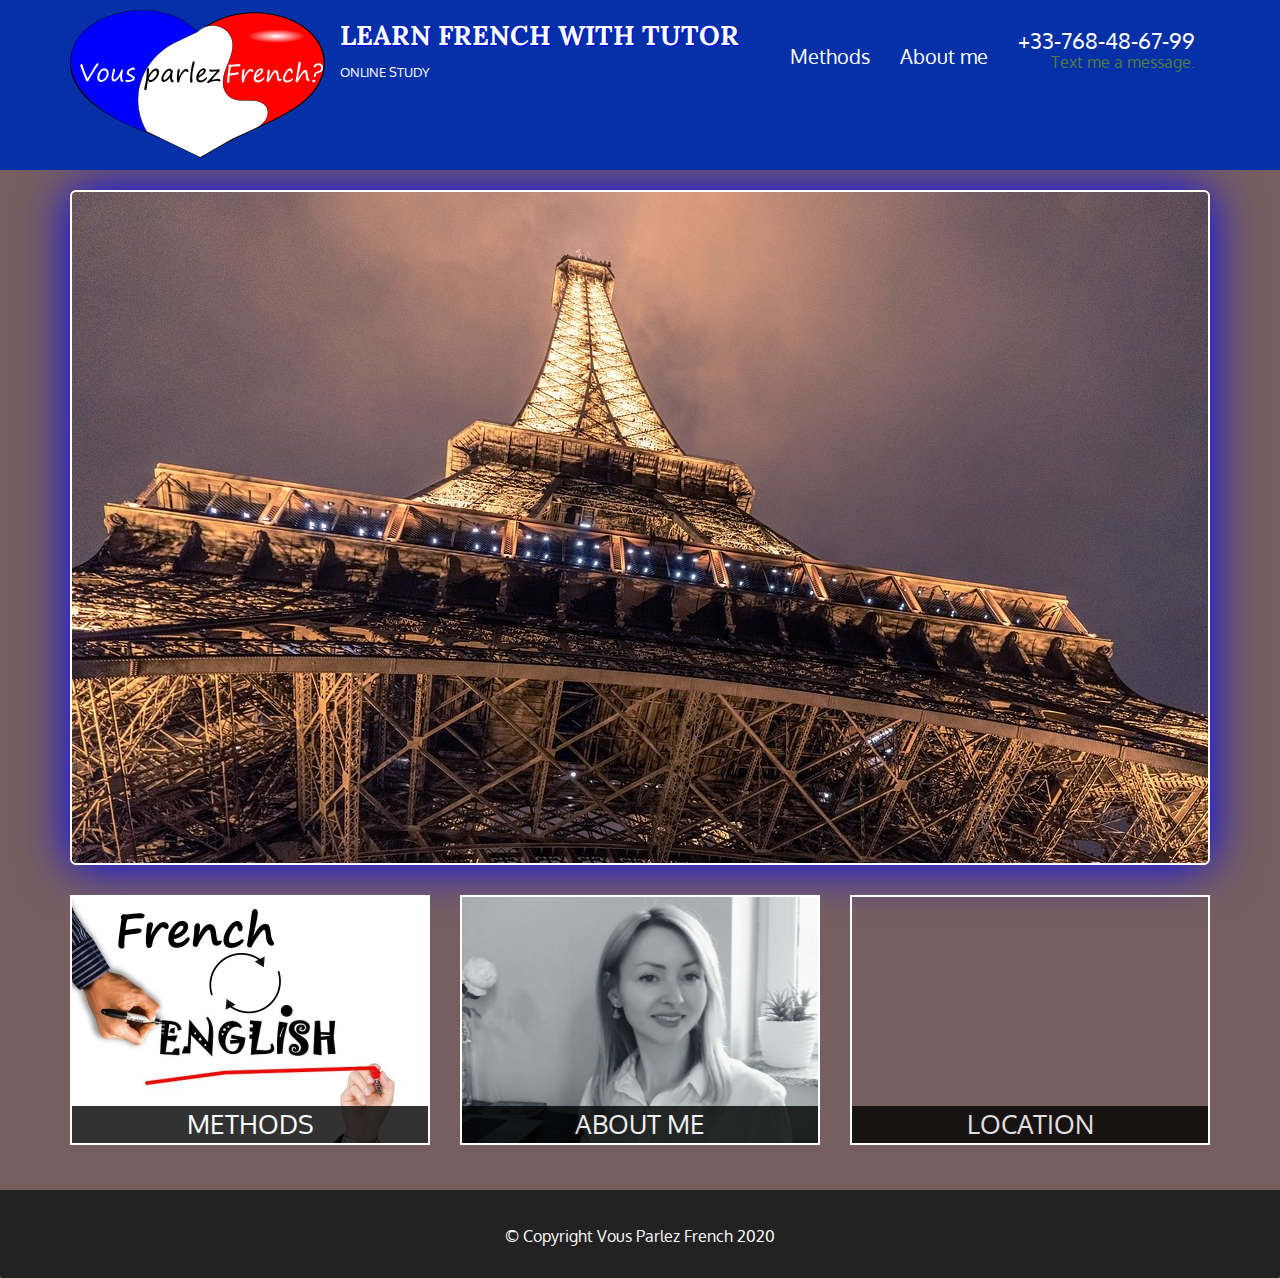
==== index.html @ e1f5b95b "Add files via upload" ====
<!doctype html>
<html lang="en">
  <head>
    <meta charset="utf-8">
    <meta http-equiv="X-UA-Compatible" content="IE=edge">
    <meta name="viewport" content="width=device-width, initial-scale=1">
    <title>Vous Parlez French</title>
    <link rel="stylesheet" href="css/bootstrap.min.css">
    <link rel="stylesheet" href="css/styles.css">
    <link href='https://fonts.googleapis.com/css?family=Oxygen:400,300,700' rel='stylesheet' type='text/css'>
    <link href='https://fonts.googleapis.com/css?family=Lora' rel='stylesheet' type='text/css'>
  </head>
<body>
  <header>
    <nav id="header-nav" class="navbar navbar-default">
      <div class="container">
        <div class="navbar-header">
          <a href="index.html" class="pull-left visible-md visible-lg">
            <div id="logo-img"></div>
          </a>

          <div class="navbar-brand">
            <a href="index.html"><h1>Learn French with Tutor</h1></a>
            <p>
              <span>Online Study</span>
            </p>
          </div>

          <button type="button" class="navbar-toggle collapsed" data-toggle="collapse" data-target="#collapsable-nav" aria-expanded="false">
            <span class="sr-only">Toggle navigation</span>
            <span class="icon-bar"></span>
            <span class="icon-bar"></span>
            <span class="icon-bar"></span>
          </button>
        </div>
        
        <div id="collapsable-nav" class="collapse navbar-collapse">
           <ul id="nav-list" class="nav navbar-nav navbar-right">
            <li>
              <a href="methods.html">
                <span class=""></span><br class="hidden-xs"> Methods</a>
            </li>
            <li>
              <a href="about-me.html">
                <span class=""></span><br class="hidden-xs"> About me</a>
            </li>
            <li id="phone" class="hidden-xs">
              <a href="tel:+33-768-48-67-99">
                <span>+33-768-48-67-99</span></a><div>Text me a message.</div>
              </li>
          </ul><!-- #nav-list -->
        </div><!-- .collapse .navbar-collapse -->
      </div><!-- .container -->
    </nav><!-- #header-nav -->
  </header>

  <div id="call-btn" class="visible-xs">
    <a class="btn" href="tel:+33-768-48-67-99">
    <span class=""></span>
    +33-768-48-67-99
    </a>
  </div>
  <div id="xs-deliver" class="text-center visible-xs">Text me a message. First lesson is free!</div>

  <div id="main-content" class="container">
    <div class="jumbotron">
      <img src="images/paris_640.jpg" alt="Picture of Tower" class="img-responsive visible-xs">
    </div>

    <div id="home-tiles" class="row">
      <div class="col-md-4 col-sm-6 col-xs-12">
        <a href="menu-categories.html"><div id="methods"><span>methods</span></div></a>
      </div>
      <div class="col-md-4 col-sm-6 col-xs-12">
        <a href="about-me.html"><div id="about-me"><span>about me</span></div></a>
      </div>
      <div class="col-md-4 col-sm-12 col-xs-12">
        <a href="https://goo.gl/maps/VzgWpVFfBMoqtFqPA" target="_blank">
          <div id="map-tile">
            <iframe src="https://www.google.com/maps/embed?pb=!1m18!1m12!1m3!1d82352.67101468731!2d23.942196023738916!3d49.832667949391826!2m3!1f0!2f0!3f0!3m2!1i1024!2i768!4f13.1!3m3!1m2!1s0x473add7c09109a57%3A0x4223c517012378e2!2sLviv%2C%20Lviv%20Oblast%2C%20Ukraine%2C%2079000!5e0!3m2!1sen!2sfr!4v1590173221877!5m2!1sen!2sfr" width="100%" height="250" frameborder="0" style="border:0;" allowfullscreen="" aria-hidden="false" tabindex="0"></iframe>
            <span>Location</span>
          </div>
        </a>
      </div>
    </div><!-- End of #home-tiles -->
  </div><!-- End of #main-content -->

  <footer class="panel-footer">
    <div class="container">
      <div class="text-center">&copy; Copyright Vous Parlez French 2020</div>
    </div>
  </footer>

  <!-- jQuery (Bootstrap JS plugins depend on it) -->
  <script src="js/jquery-2.1.4.min.js"></script>
  <script src="js/bootstrap.min.js"></script>
  <script src="js/script.js"></script>
</body>
</html>
---- css/styles.css ----
body {
  font-size: 16px;
  color: #fff;
  background-color: #775f60;
  font-family: 'Oxygen', sans-serif;
}

/** HEADER **/
#header-nav {
  background-color: rgb(5, 48, 167);
  border-radius: 0;
  border: 0;
}

#logo-img {
  background: url('../images/logo_vousparlez.png') no-repeat;
  width:255px;
  height:150px;
  margin: 10px 15px 10px 0;
}

.navbar-brand {
  padding-top: 25px;
}
.navbar-brand h1 { 
  font-family: 'Lora', serif;
  color: #ffffff;
  font-size: 1.5em;
  text-transform: uppercase;
  font-weight: bold;
  text-shadow: 1px 1px 1px rgb(1, 5, 243);
  margin-top: 0;
  margin-bottom: 0;
  line-height: .75;
}
.navbar-brand a:hover, .navbar-brand a:focus {
  text-decoration: none;
}
.navbar-brand p { 
  color: #ffffff;
  text-transform: uppercase;
  font-size: .7em;
  margin-top: 15px;
}
.navbar-brand p span { 
  vertical-align: middle;
}

#nav-list {
  margin-top: 10px;
}
#nav-list a {
  color: #ffffff;
  text-align: center;
  font-size: 20px;
}
#nav-list a:hover {
  background: #E7E7E7;
}
#nav-list a span {
  font-size: 1.1em;
}

#phone {
  margin-top: 5px;
}
#phone a {
  text-align: right;
  padding-bottom: 0;
}
#phone div { 
  color: #557c3e;
  text-align: right;
  padding-right: 15px;
}

.navbar-header button.navbar-toggle, .navbar-header .icon-bar {
  border: 1px solid white;
}
.navbar-header button.navbar-toggle {
  clear: both;
  margin-top: -30px;
}
/* END HEADER */

/* FOOTER */
.panel-footer {
  margin-top: 30px;
  padding-top: 35px;
  padding-bottom: 30px;
  background-color: #222;
  border-top: 0;
}
.panel-footer div.row {
  margin-bottom: 35px;
}
#hours, #address {
  line-height: 2;
}
#hours > span, #address > span {
  font-size: 1.3em;
}
#address p {
  color: #557c3e;
  font-size: .8em;
  line-height: 1.8;
}
#testimonials {
  font-style: italic;
}
#testimonials p:nth-child(2) {
  margin-top: 25px;
}
/* END FOOTER */



/* HOME PAGE */
.container .jumbotron {
  box-shadow: 0 0 50px blue;
  border: 2px solid white;
}

#methods, #about-me, #map-tile {
  height: 250px;
  width: 100%;
  margin-bottom: 15px;
  position: relative;
  border: 2px solid white;
  overflow: hidden;
}
#methods:hover, #about-me:hover, #map-tile:hover {
  box-shadow: 0 1px 5px 1px #0816ce;
}
#methods {
  background: url('../images/methods.png') no-repeat;
  background-position: center;
}
#about-me {
  background: url('../images/about-me.png') no-repeat;
  background-position: center;
}
#methods span, #about-me span, #map-tile span {
  position: absolute;
  bottom: 0;
  right: 0;
  width: 100%;
  text-align: center;
  font-size: 1.6em;
  text-transform: uppercase;
  background-color: #000;
  color: #fff;
  opacity: .8;
}
/* END HOME PAGE */

/* MENU CATEGORIES PAGE */
.category-tile { 
  position: relative;
  border: 2px solid #3F0C1F;
  overflow: hidden;
  width: 200px;
  height: 200px;
  margin: 0 auto 15px;
}
.category-tile span {
  position: absolute;
  bottom: 0;
  right: 0;
  width: 100%;
  text-align: center;
  font-size: 1.2em;
  text-transform: uppercase;
  background-color: #000;
  color: #fff;
  opacity: .8;
}
.category-tile:hover {
  box-shadow: 0 1px 5px 1px #cccccc;
}

#menu-categories-title + div {
  margin-bottom: 50px;
}
/* END MENU CATEGORIES PAGE */

/* SINGLE CATEGORY PAGE */
.menu-item-tile {
  margin-bottom: 25px;
}
.menu-item-tile hr {
  width: 100%;
}
.menu-item-tile .menu-item-price {
  font-size: 1.1em;
  text-align: right;
  margin-top: -15px;
  margin-right: -15px;
}
.menu-item-tile .menu-item-price span {
  font-size: .6em;
}
.menu-item-photo {
  position: relative;
  border: 2px solid #3F0C1F; 
  overflow: hidden;
  padding: 0;
  margin-right: -15px;
  margin-left: auto;
  margin-bottom: 20px;
  max-width: 1250px;
}
.menu-item-photo div {
  position: absolute;
  bottom: 0;
  right: 0;
  width: 50%;
  background-color: #557c3e;
  text-align: center;
}
.menu-item-description {
  padding-right: 30px;
}
h3.menu-item-title {
  margin: 0 0 10px;
}
.menu-item-details {
  font-size: .9em;
  font-style: italic;
}
/* END SINGLE CATEGORY PAGE */


/********** Large devices only **********/
@media (min-width: 1200px) {
  .container .jumbotron {
    background: url('../images/paris_1280.jpg') no-repeat;
    height: 675px;
  }
}

/********** Medium devices only **********/
@media (min-width: 992px) and (max-width: 1199px) {
  /* Header */
  #logo-img {
    background: url('../images/logo_vousparlez_200px.png') no-repeat;
    width: 200px;
    height: 116px;
    margin: 5px 5px 5px 0;
  }

  #nav-list a{
    font-size: 14px;
  }

  .navbar-brand h1{
    font-size: 24px;
  }
  /* End Header */

  /* Home Page */
  .container .jumbotron {
    background: url('../images/paris_1280.jpg') no-repeat;
    height: 558px;
  }
  /* End Home Page */
}

/********** Small devices only **********/
@media (min-width: 768px) and (max-width: 991px) {
  /* Home Page */
  .container .jumbotron {
    background: url('../images/paris_1280.jpg') no-repeat;
    height: 432px;
  }

  #nav-list a{
    font-size: 14px;
  }

  .navbar-brand h1{
    font-size: 24px;
  }
  /* End Home Page */
}

/********** Extra small devices only **********/
@media (max-width: 767px) {
  /* Header */
  .navbar-brand {
    padding-top: 10px;
    height: 80px;
  }
  .navbar-brand h1 { /* Restaurant name */
    padding-top: 10px;
    font-size: 5vw; /* 1vw = 1% of viewport width */
  }
  .navbar-brand p { /* Kosher cert */
    font-size: .6em;
    margin-top: 12px;
  }
  .navbar-brand p img { /* Star-K */
    height: 20px;
  }

  #collapsable-nav a { /* Collapsed nav menu text */
    font-size: 1.2em;
  }
  #collapsable-nav a span { /* Collapsed nav menu glyph */
    font-size: 1em;
    margin-right: 5px;
  }

  #call-btn > a {
    font-size: 1.5em;
    display: block;
    margin: 0 20px;
    padding: 10px;
    border: 2px solid #fff;
    background-color: #f6b319;
    color: #951c49;
  }
  #xs-deliver {
    margin-top: 5px;
    font-size: .7em;
    letter-spacing: .1em;
    text-transform: uppercase;
  }
  /* End Header */

  /* Footer */
  .panel-footer section {
    margin-bottom: 30px;
    text-align: center;
  }
  .panel-footer section:nth-child(3) {
    margin-bottom: 0; /* margin already exists on the whole row */
  }
  .panel-footer section hr {
    width: 50%;
  }
  /* End Footer */

  /* Home Page */
  .container .jumbotron {
    margin-top: 30px;
    padding: 0;
  }
  #methods, #about-me {
    width: 360px;
    margin: 0 auto 15px;
  }

  .menu-item-photo {
    margin-right: auto;
  }
  .menu-item-tile .menu-item-price {
    text-align: center;
  }
  .menu-item-description {
    text-align: center;;
  }
}


/********** Super extra small devices Only :-) (e.g., iPhone 4) **********/
@media (max-width: 479px) {
  /* Header */
  .navbar-brand h1 { 
    padding-top: 5px;
    font-size: 6vw;
  }
  /* End Header */
  
  /* Home page */
  #methods, #about-me {
    width: 280px;
    margin: 0 auto 15px;
  }

  .col-xxs-12 {
    position: relative;
    min-height: 1px;
    padding-right: 15px;
    padding-left: 15px;
    float: left;
    width: 100%;
  }
}
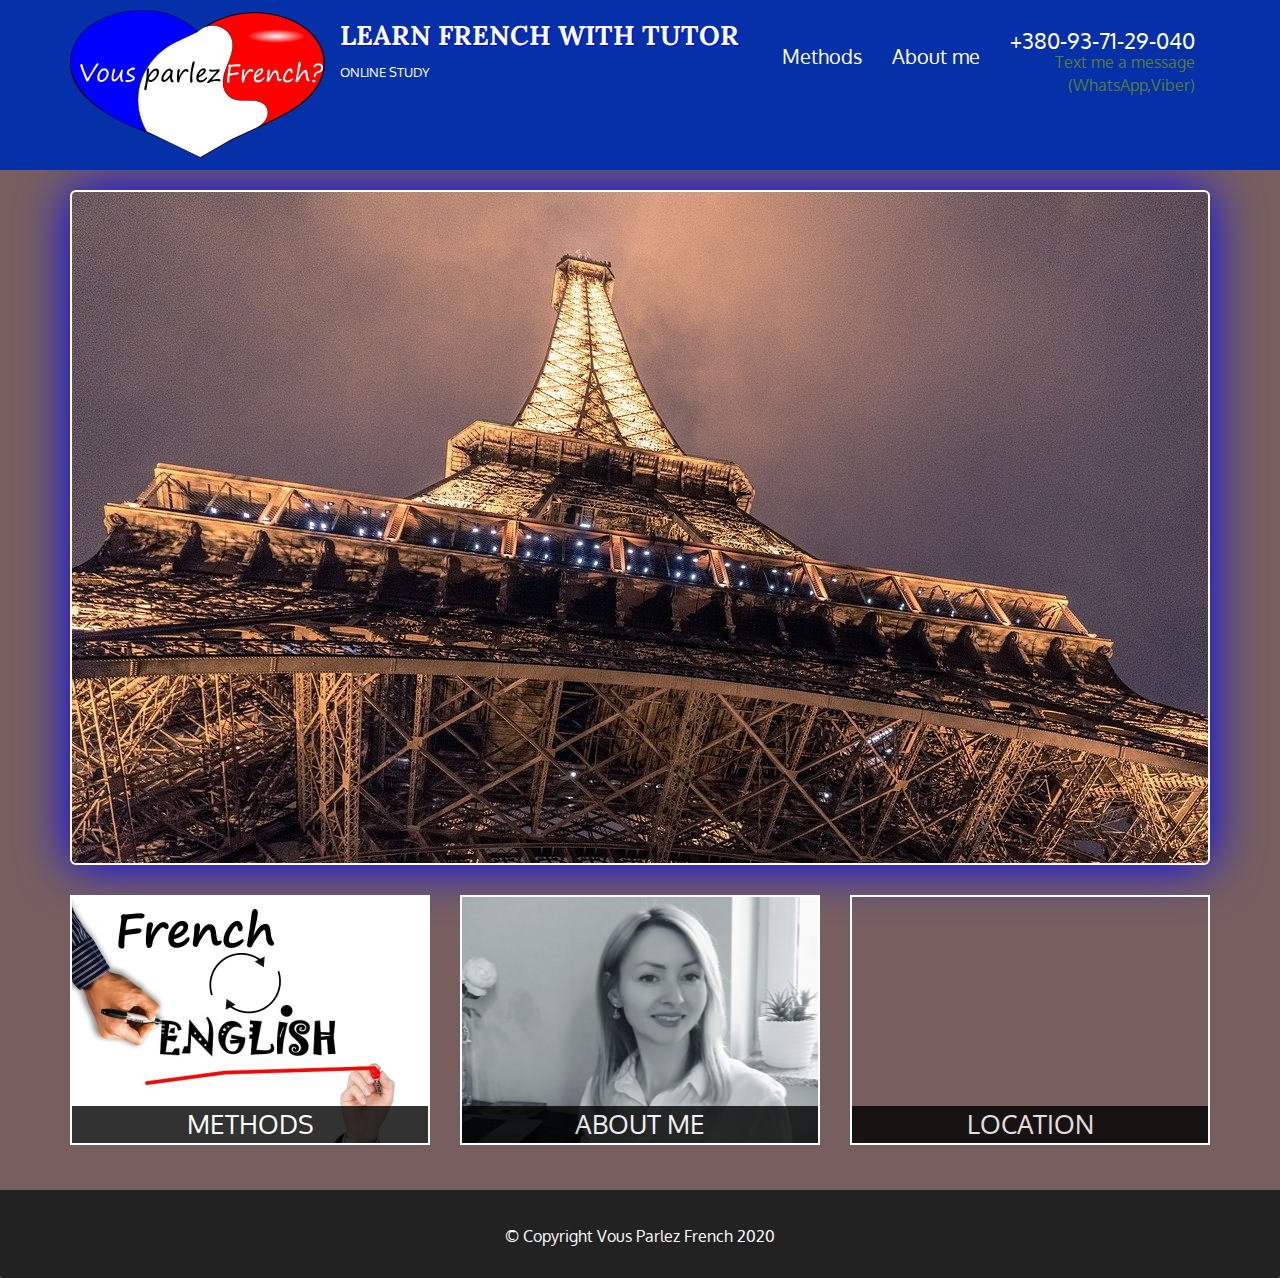
==== commit 4d230a01: "Update index.html" ====
--- a/index.html
+++ b/index.html
@@ -4,7 +4,7 @@
     <meta charset="utf-8">
     <meta http-equiv="X-UA-Compatible" content="IE=edge">
     <meta name="viewport" content="width=device-width, initial-scale=1">
-    <title>Vous Parlez French</title>
+    <title>Are you interested in learning French? Everyone is welcome: beginners, intermediate level, upper intermediate level or advanced in French.</title>
     <link rel="stylesheet" href="css/bootstrap.min.css">
     <link rel="stylesheet" href="css/styles.css">
     <link href='https://fonts.googleapis.com/css?family=Oxygen:400,300,700' rel='stylesheet' type='text/css'>
@@ -45,8 +45,8 @@
                 <span class=""></span><br class="hidden-xs"> About me</a>
             </li>
             <li id="phone" class="hidden-xs">
-              <a href="tel:+33-768-48-67-99">
-                <span>+33-768-48-67-99</span></a><div>Text me a message.</div>
+              <a href="tel:+380-93-71-29-040">
+                <span>+380-93-71-29-040</span></a><div>Text me a message <br> (WhatsApp,Viber)</div>
               </li>
           </ul><!-- #nav-list -->
         </div><!-- .collapse .navbar-collapse -->
@@ -55,21 +55,22 @@
   </header>
 
   <div id="call-btn" class="visible-xs">
-    <a class="btn" href="tel:+33-768-48-67-99">
+    <a class="btn" href="tel:+380-93-71-29-040">
     <span class=""></span>
-    +33-768-48-67-99
+    +380-93-71-29-040
     </a>
   </div>
-  <div id="xs-deliver" class="text-center visible-xs">Text me a message. First lesson is free!</div>
+  <div id="xs-deliver" class="text-center visible-xs">Text me a message (WhatsApp,Viber). First lesson is free!</div>
 
   <div id="main-content" class="container">
     <div class="jumbotron">
       <img src="images/paris_640.jpg" alt="Picture of Tower" class="img-responsive visible-xs">
     </div>
 
+
     <div id="home-tiles" class="row">
       <div class="col-md-4 col-sm-6 col-xs-12">
-        <a href="menu-categories.html"><div id="methods"><span>methods</span></div></a>
+        <a href="methods.html"><div id="methods"><span>methods</span></div></a>
       </div>
       <div class="col-md-4 col-sm-6 col-xs-12">
         <a href="about-me.html"><div id="about-me"><span>about me</span></div></a>
@@ -85,6 +86,8 @@
     </div><!-- End of #home-tiles -->
   </div><!-- End of #main-content -->
 
+
+
   <footer class="panel-footer">
     <div class="container">
       <div class="text-center">&copy; Copyright Vous Parlez French 2020</div>
--- a/css/styles.css
+++ b/css/styles.css
@@ -231,6 +231,8 @@
 /* END SINGLE CATEGORY PAGE */
 
 
+
+
 /********** Large devices only **********/
 @media (min-width: 1200px) {
   .container .jumbotron {
@@ -295,18 +297,18 @@
     padding-top: 10px;
     font-size: 5vw; /* 1vw = 1% of viewport width */
   }
-  .navbar-brand p { /* Kosher cert */
+  .navbar-brand p {
     font-size: .6em;
     margin-top: 12px;
   }
-  .navbar-brand p img { /* Star-K */
+  .navbar-brand p img { 
     height: 20px;
   }
 
-  #collapsable-nav a { /* Collapsed nav menu text */
+  #collapsable-nav a { 
     font-size: 1.2em;
   }
-  #collapsable-nav a span { /* Collapsed nav menu glyph */
+  #collapsable-nav a span { 
     font-size: 1em;
     margin-right: 5px;
   }
@@ -362,6 +364,16 @@
   }
 }
 
+#menu-categories-title > br{
+  margin-bottom: 15px;
+}
+
+#menu-categories-title span{
+
+}
+
+
+
 
 /********** Super extra small devices Only :-) (e.g., iPhone 4) **********/
 @media (max-width: 479px) {
@@ -388,5 +400,54 @@
   }
 }
 
-
-
+  /* End Home page */
+
+  /* about-me page */
+#oksana_story{
+line-height: 32px;   /* within paragraph */
+margin-bottom: 30px; /* between paragraphs */
+}
+
+  /* end about-me page */
+
+
+  /* methods page */
+
+  .methods-table{
+    display: flex;
+    flex-wrap:wrap;
+    justify-content: space-around;
+    width: min(1600px, 100%);
+
+  }
+
+  .card{
+    max-width: 360px;
+    background-color: rgb(45, 45, 226);
+    margin: 10px 10px;
+    overflow: hidden;
+    color: white;
+   font-weight: 600;
+   text-align: center;
+   border-radius:  5px 5px;
+
+  }
+
+  .card-header{
+    background-color:rgb(153, 43, 43);
+    display: inline-block;
+    color: #E7E7E7;
+    padding: 10px 10px;
+    border-radius:  10px 10px;
+  }
+
+
+  .card:hover{
+    background-color: tomato;
+    border: solid 1px;
+    border-color: white;
+  }
+
+
+
+
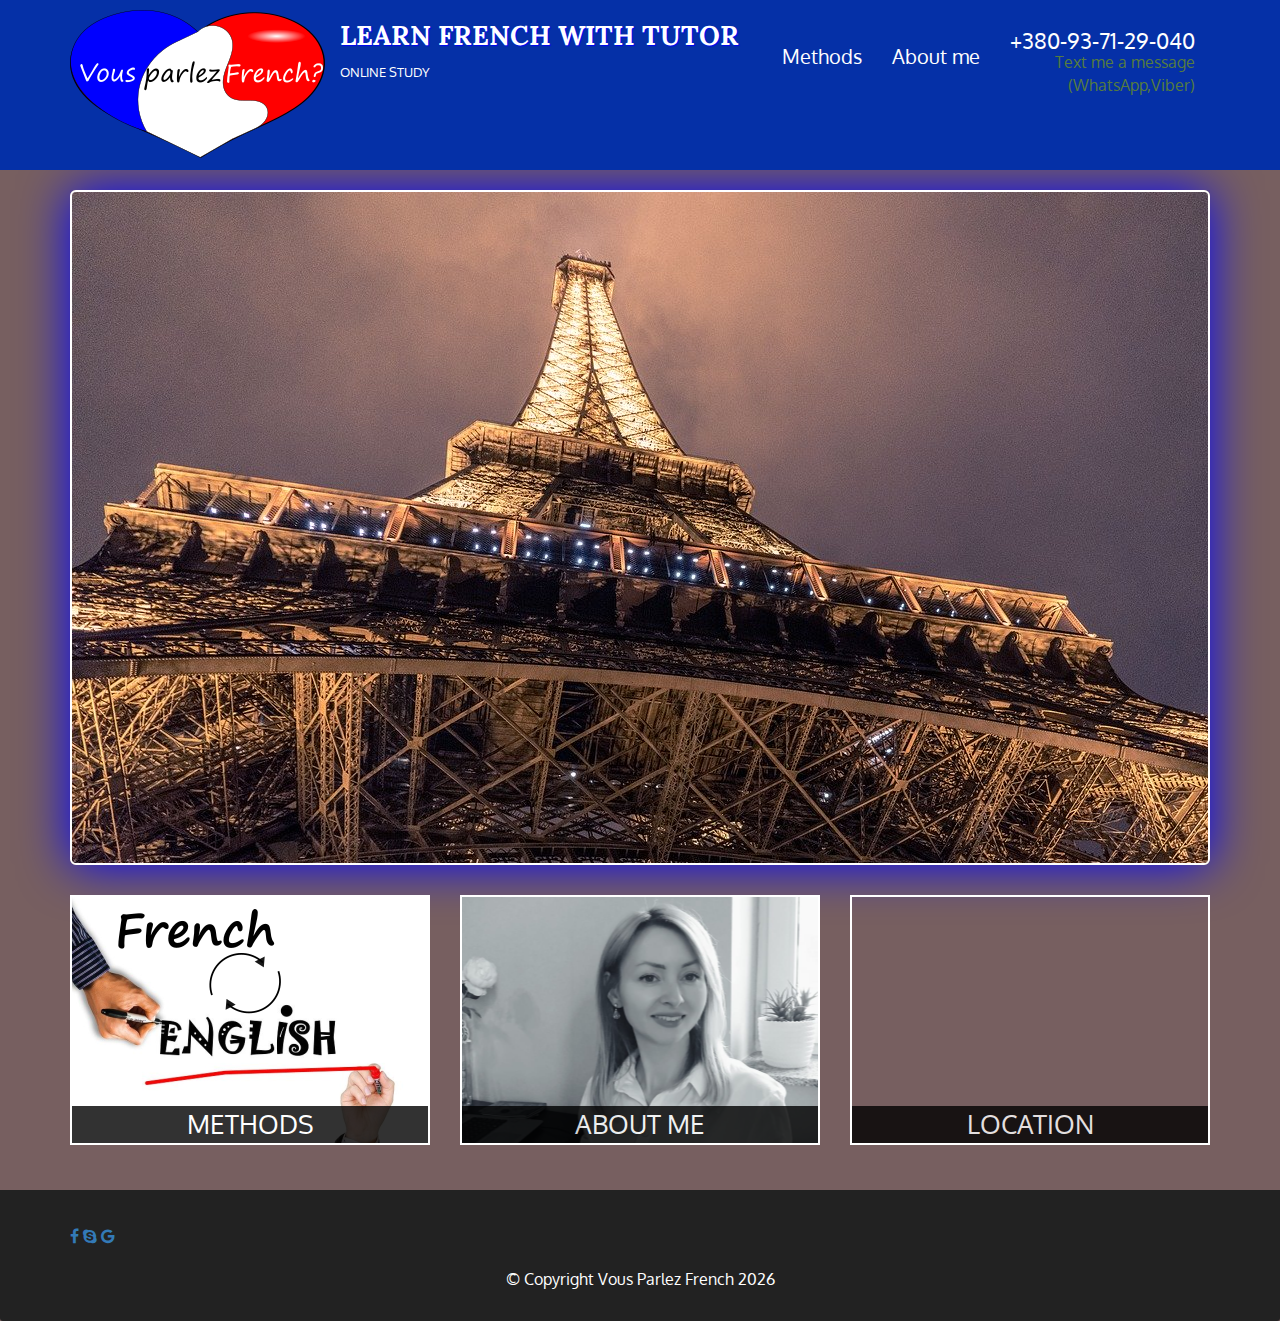
==== commit 1aa86977: "Add files via upload" ====
--- a/index.html
+++ b/index.html
@@ -4,11 +4,12 @@
     <meta charset="utf-8">
     <meta http-equiv="X-UA-Compatible" content="IE=edge">
     <meta name="viewport" content="width=device-width, initial-scale=1">
-    <title>Are you interested in learning French? Everyone is welcome: beginners, intermediate level, upper intermediate level or advanced in French.</title>
+    <title>Vous parlez French?</title>
     <link rel="stylesheet" href="css/bootstrap.min.css">
     <link rel="stylesheet" href="css/styles.css">
     <link href='https://fonts.googleapis.com/css?family=Oxygen:400,300,700' rel='stylesheet' type='text/css'>
     <link href='https://fonts.googleapis.com/css?family=Lora' rel='stylesheet' type='text/css'>
+    <link rel="stylesheet" href="https://cdnjs.cloudflare.com/ajax/libs/font-awesome/4.7.0/css/font-awesome.min.css">
   </head>
 <body>
   <header>
@@ -86,11 +87,17 @@
     </div><!-- End of #home-tiles -->
   </div><!-- End of #main-content -->
 
-
-
   <footer class="panel-footer">
     <div class="container">
-      <div class="text-center">&copy; Copyright Vous Parlez French 2020</div>
+      <div class="icons">
+        <address>
+      <a href="https://www.facebook.com/profile.php?id=100004658418499"  target="_blank" class="fa fa-facebook"></a>
+      <a href="skype:oksana.monana"  target="_blank" class="fa fa-skype"></a>
+      <a href="mailto:mmademoisselle@gmail.com"  target="_blank" class="fa fa-google"></a>
+    </div>
+    </address>
+      <div class="text-center"><!-- Add font awesome icons -->
+&copy; Copyright Vous Parlez French <script>document.write(new Date().getFullYear())</script></div>
     </div>
   </footer>
 
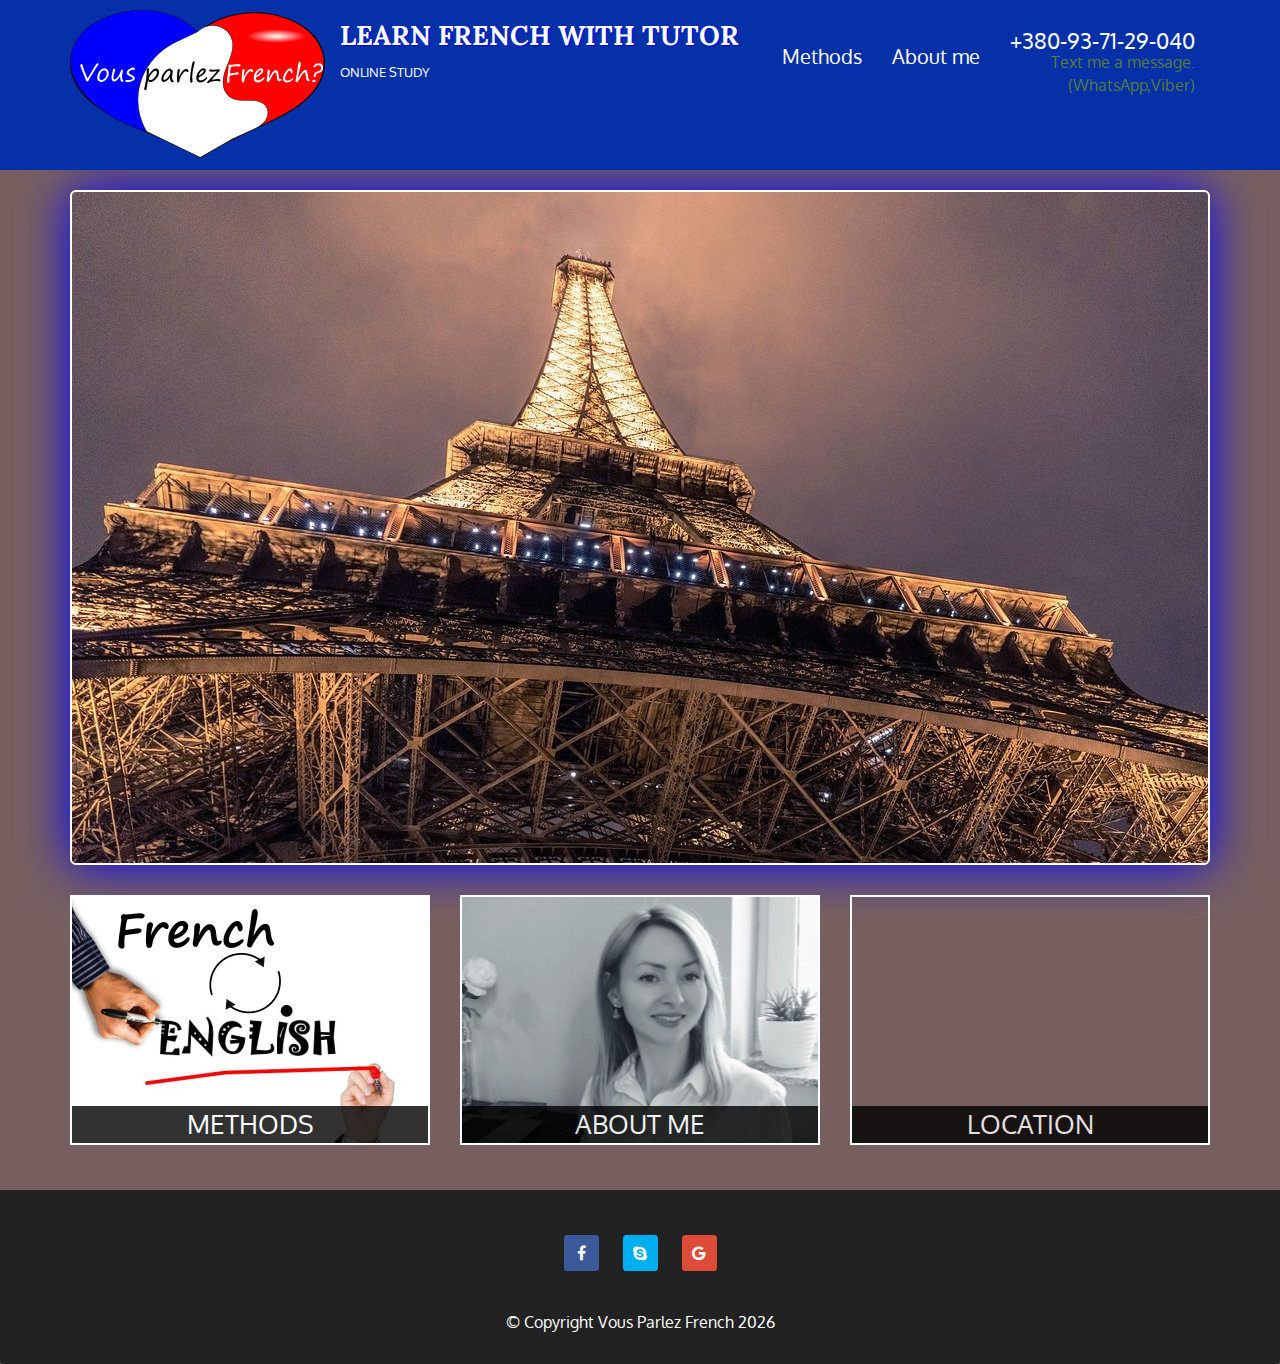
==== commit 22e9bbd4: "Add files via upload" ====
--- a/index.html
+++ b/index.html
@@ -4,7 +4,7 @@
     <meta charset="utf-8">
     <meta http-equiv="X-UA-Compatible" content="IE=edge">
     <meta name="viewport" content="width=device-width, initial-scale=1">
-    <title>Vous parlez French?</title>
+    <title>Vous parlez French? Learn French with tutor.</title>
     <link rel="stylesheet" href="css/bootstrap.min.css">
     <link rel="stylesheet" href="css/styles.css">
     <link href='https://fonts.googleapis.com/css?family=Oxygen:400,300,700' rel='stylesheet' type='text/css'>
@@ -47,7 +47,7 @@
             </li>
             <li id="phone" class="hidden-xs">
               <a href="tel:+380-93-71-29-040">
-                <span>+380-93-71-29-040</span></a><div>Text me a message <br> (WhatsApp,Viber)</div>
+                <span>+380-93-71-29-040</span></a><div>Text me a message. <br> (WhatsApp,Viber)</div>
               </li>
           </ul><!-- #nav-list -->
         </div><!-- .collapse .navbar-collapse -->
@@ -61,7 +61,7 @@
     +380-93-71-29-040
     </a>
   </div>
-  <div id="xs-deliver" class="text-center visible-xs">Text me a message (WhatsApp,Viber). First lesson is free!</div>
+  <div id="xs-deliver" class="text-center visible-xs">Text me a message. First lesson is free!</div>
 
   <div id="main-content" class="container">
     <div class="jumbotron">
--- a/css/styles.css
+++ b/css/styles.css
@@ -416,8 +416,9 @@
   .methods-table{
     display: flex;
     flex-wrap:wrap;
-    justify-content: space-around;
+    justify-content: center;
     width: min(1600px, 100%);
+    justify-content: space-evenly;
 
   }
 
@@ -430,6 +431,8 @@
    font-weight: 600;
    text-align: center;
    border-radius:  5px 5px;
+   padding: 0;
+
 
   }
 
@@ -441,6 +444,57 @@
     border-radius:  10px 10px;
   }
 
+  .card .card-header p{
+    padding: 20px;
+    margin: 50px;
+  }
+
+  .panel-footer .container .icons {
+    margin-bottom: 10px;
+    display: flex;
+    justify-content: center;
+    align-self: center;
+    flex-wrap:wrap;
+  }
+
+
+  .fa{
+    margin: 10px;
+    padding: 10px;
+    font-size: 30px;
+    width: 35px;
+    text-align: center;
+    text-decoration: none;
+    border-radius: 10%;
+    justify-content: center;
+  }
+  
+  /* Add a hover effect if you want */
+  .fa:hover {
+    background: white;
+    color: #3B5998;
+  }
+  
+  /* Set a specific color for each brand */
+  
+  /* Facebook */
+  .fa-facebook {
+    background: #3B5998;
+    color: white;
+    align-items: center;
+  }
+  
+  /* Twitter */
+  .fa-skype {
+    background: #00aff0;
+    color: white;
+  }
+
+  .fa-google {
+    background: #dd4b39;
+    color: white;
+  }
+
 
   .card:hover{
     background-color: tomato;
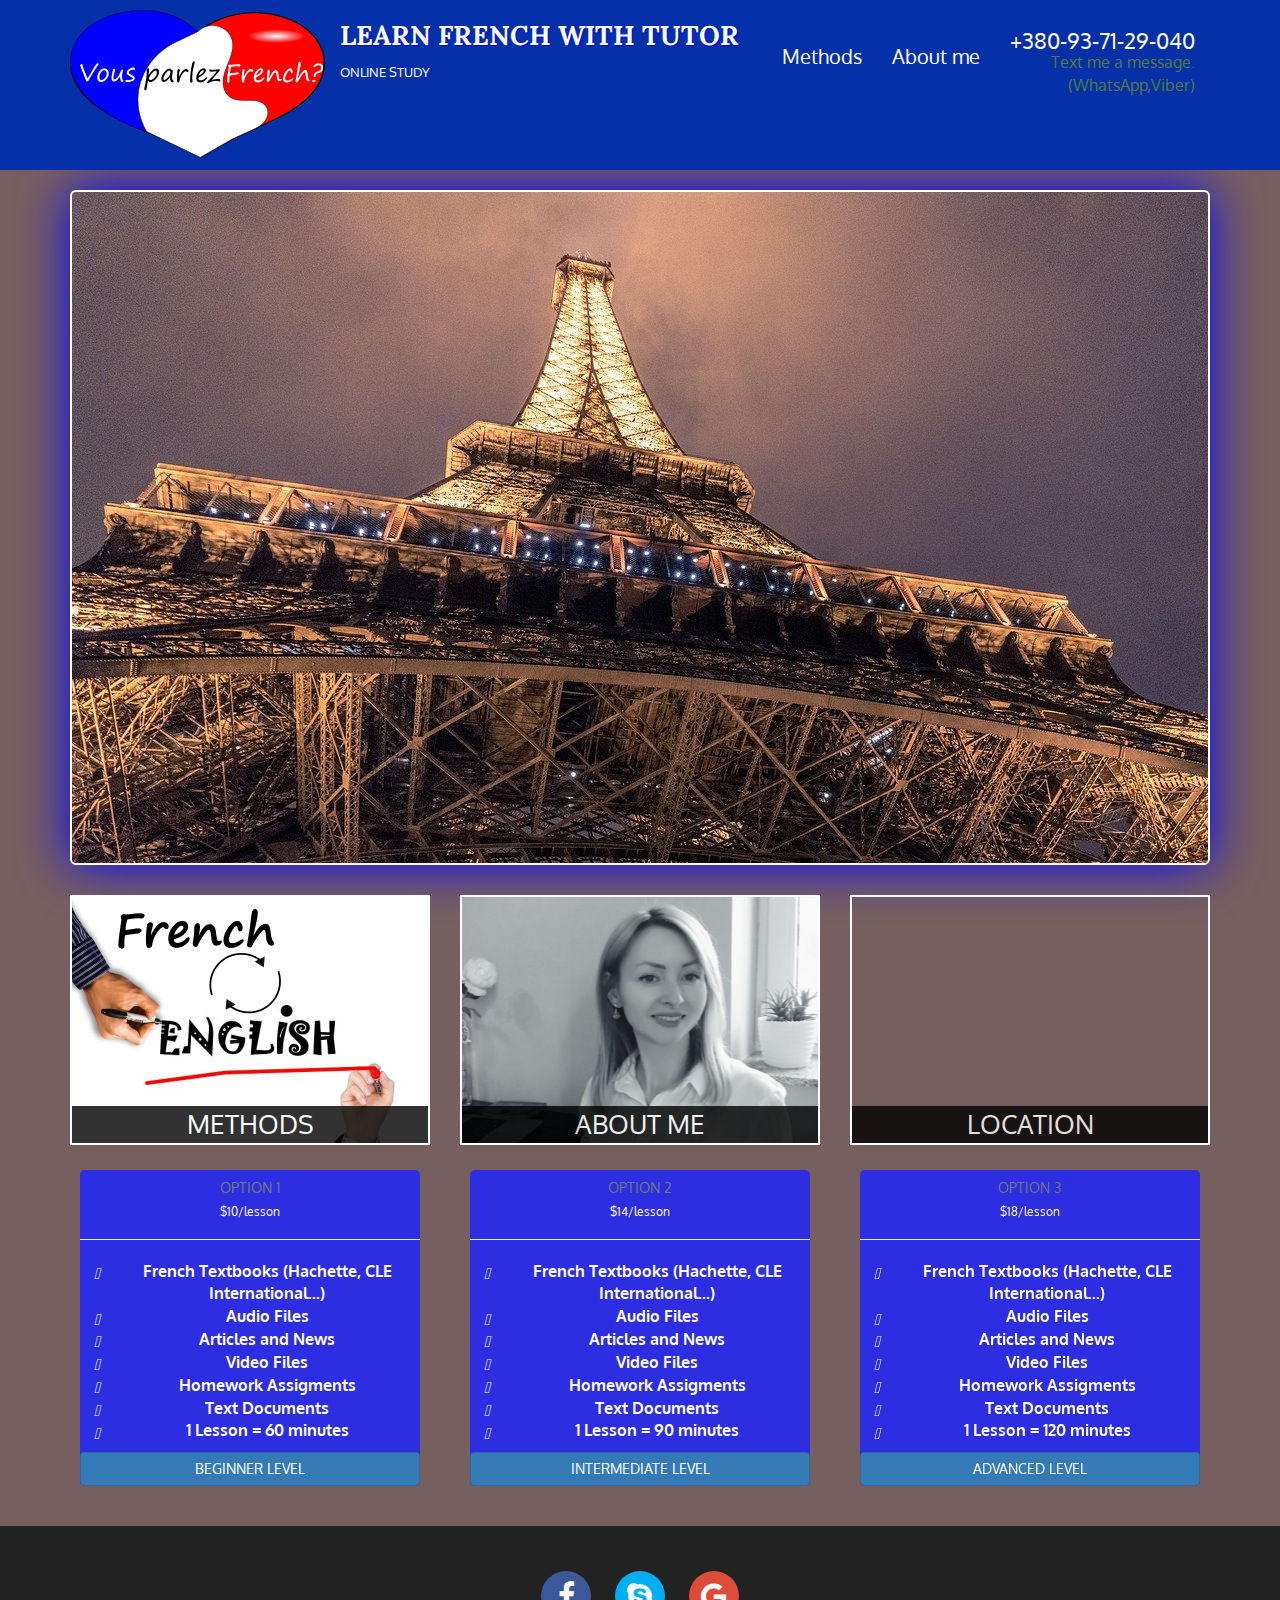
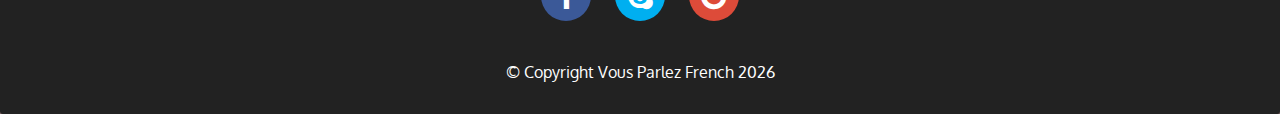
==== commit 3756443d: "Add files via upload" ====
--- a/index.html
+++ b/index.html
@@ -4,7 +4,7 @@
     <meta charset="utf-8">
     <meta http-equiv="X-UA-Compatible" content="IE=edge">
     <meta name="viewport" content="width=device-width, initial-scale=1">
-    <title>Vous parlez French? Learn French with tutor.</title>
+    <title>Vous parlez French? Learn French with tutor</title>
     <link rel="stylesheet" href="css/bootstrap.min.css">
     <link rel="stylesheet" href="css/styles.css">
     <link href='https://fonts.googleapis.com/css?family=Oxygen:400,300,700' rel='stylesheet' type='text/css'>
@@ -87,6 +87,73 @@
     </div><!-- End of #home-tiles -->
   </div><!-- End of #main-content -->
 
+  <section class="pricing py-5">
+  <div class="container">
+    <div class="row">
+      <!-- Free Tier -->
+      <div class="col-lg-4 col-sm-4 col-xs-12">
+        <div class="card mb-5 mb-lg-0">
+          <div class="price-card-body">
+            <h5 class="card-title text-muted text-uppercase text-center">Option 1</h5>
+            <h6 class="card-price text-center">$10<span class="period">/lesson</span></h6>
+            <hr>
+            <ul class="fa-ul">
+              <li><span class="fa-li"><i class="fas fa-check"></i></span>French Textbooks (Hachette, CLE International...)</li>
+              <li><span class="fa-li"><i class="fas fa-check"></i></span>Audio Files</li>
+              <li><span class="fa-li"><i class="fas fa-check"></i></span>Articles and News</li>
+              <li><span class="fa-li"><i class="fas fa-check"></i></span>Video Files</li>
+              <li><span class="fa-li"><i class="fas fa-check"></i></span>Homework Assigments</li>
+              <li><span class="fa-li"><i class="fas fa-check"></i></span>Text Documents</li>
+              <li><span class="fa-li"><i class="fas fa-check"></i></span>1 Lesson = 60 minutes</li>
+            </ul>
+            <a href="https://www.facebook.com/profile.php?id=100004658418499" class="btn btn-block btn-primary text-uppercase">Beginner Level</a>
+          </div>
+        </div>
+      </div>
+      <!-- Plus Tier -->
+      <div class="col-lg-4 col-sm-4 col-xs-12">
+        <div class="card mb-5 mb-lg-0">
+          <div class="price-card-body">
+            <h5 class="card-title text-muted text-uppercase text-center">Option 2</h5>
+            <h6 class="card-price text-center">$14<span class="period">/lesson</span></h6>
+            <hr>
+            <ul class="fa-ul">
+              <li><span class="fa-li"><i class="fas fa-check"></i></span>French Textbooks (Hachette, CLE International...)</li>
+              <li><span class="fa-li"><i class="fas fa-check"></i></span>Audio Files</li>
+              <li><span class="fa-li"><i class="fas fa-check"></i></span>Articles and News</li>
+              <li><span class="fa-li"><i class="fas fa-check"></i></span>Video Files</li>
+              <li><span class="fa-li"><i class="fas fa-check"></i></span>Homework Assigments</li>
+              <li><span class="fa-li"><i class="fas fa-check"></i></span>Text Documents</li>
+              <li><span class="fa-li"><i class="fas fa-check"></i></span>1 Lesson = 90 minutes</li>
+            </ul>
+            <a href="https://www.facebook.com/profile.php?id=100004658418499" class="btn btn-block btn-primary text-uppercase">Intermediate Level</a>
+          </div>
+        </div>
+      </div>
+      <!-- Pro Tier -->
+      <div class="col-lg-4 col-sm-4 col-xs-12">
+        <div class="card mb-5 mb-lg-0">
+          <div class="price-card-body">
+            <h5 class="card-title text-muted text-uppercase text-center">Option 3</h5>
+            <h6 class="card-price text-center">$18<span class="period">/lesson</span></h6>
+            <hr>
+            <ul class="fa-ul">
+              <li><span class="fa-li"><i class="fas fa-check"></i></span>French Textbooks (Hachette, CLE International...)</li>
+              <li><span class="fa-li"><i class="fas fa-check"></i></span>Audio Files</li>
+              <li><span class="fa-li"><i class="fas fa-check"></i></span>Articles and News</li>
+              <li><span class="fa-li"><i class="fas fa-check"></i></span>Video Files</li>
+              <li><span class="fa-li"><i class="fas fa-check"></i></span>Homework Assigments</li>
+              <li><span class="fa-li"><i class="fas fa-check"></i></span>Text Documents</li>
+              <li><span class="fa-li"><i class="fas fa-check"></i></span>1 Lesson = 120 minutes</li>
+            </ul>
+            <a href="https://www.facebook.com/profile.php?id=100004658418499" class="btn btn-block btn-primary text-uppercase">Advanced Level</a>
+          </div>
+        </div>
+      </div>
+    </div>
+  </div>
+</section>
+
   <footer class="panel-footer">
     <div class="container">
       <div class="icons">
--- a/css/styles.css
+++ b/css/styles.css
@@ -458,14 +458,14 @@
   }
 
 
-  .fa{
+  .panel-footer .fa{
     margin: 10px;
     padding: 10px;
     font-size: 30px;
-    width: 35px;
+    width: 50px;
     text-align: center;
     text-decoration: none;
-    border-radius: 10%;
+    border-radius: 50%;
     justify-content: center;
   }
   
@@ -473,6 +473,8 @@
   .fa:hover {
     background: white;
     color: #3B5998;
+    font-size: 35px;
+    width: 55px;
   }
   
   /* Set a specific color for each brand */
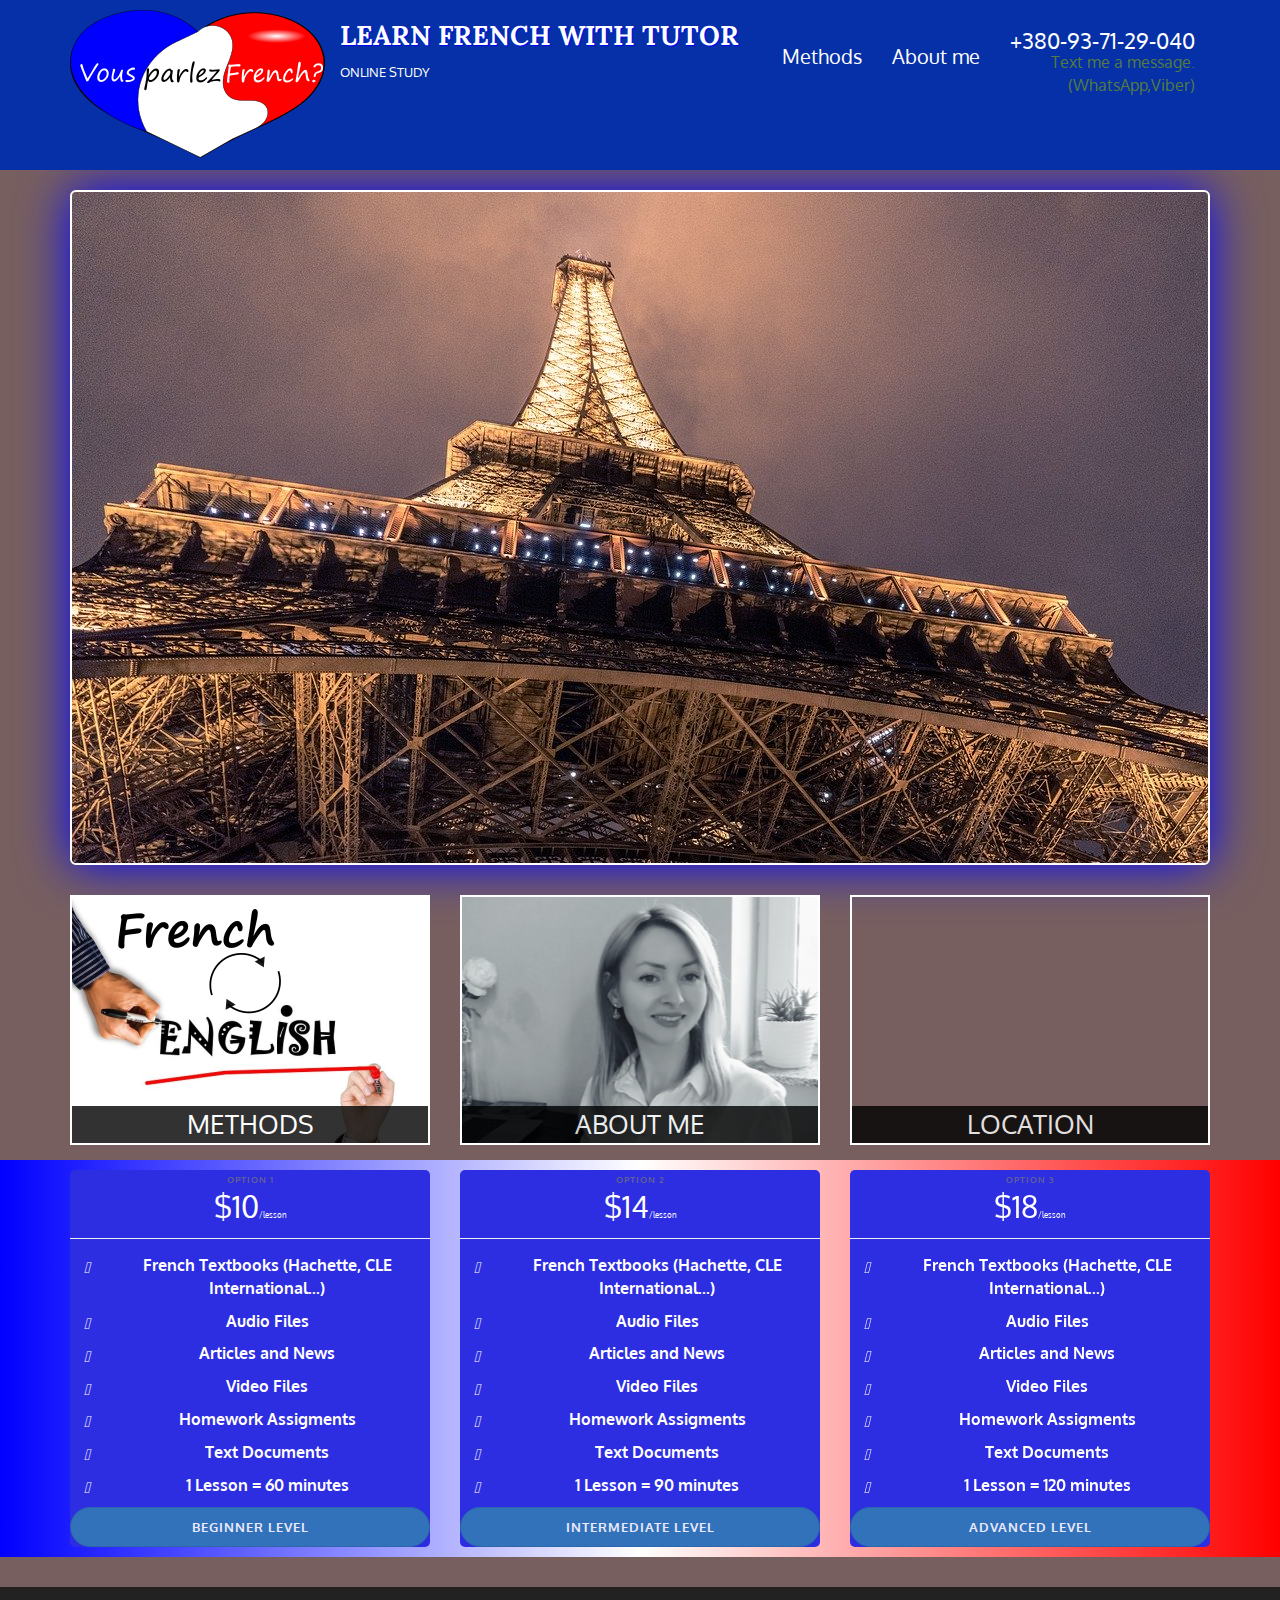
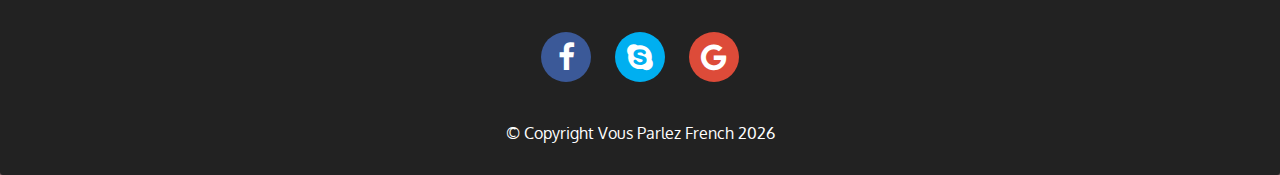
==== commit 3361560d: "Add files via upload" ====
--- a/index.html
+++ b/index.html
@@ -16,7 +16,7 @@
     <nav id="header-nav" class="navbar navbar-default">
       <div class="container">
         <div class="navbar-header">
-          <a href="index.html" class="pull-left visible-md visible-lg">
+          <a href="index.html" class="pull-left visible-xs visible-md visible-lg">
             <div id="logo-img"></div>
           </a>
 
--- a/css/styles.css
+++ b/css/styles.css
@@ -419,8 +419,17 @@
     justify-content: center;
     width: min(1600px, 100%);
     justify-content: space-evenly;
-
-  }
+  }
+
+  #whytolearn{
+    margin: 0px;
+    padding: 0px;
+    width: 100%;
+    background: linear-gradient(to right, rgb(65, 65, 236), white, red);
+    color: black;
+    font-weight: 600;
+  }
+
 
   .card{
     max-width: 360px;
@@ -504,6 +513,105 @@
     border-color: white;
   }
 
-
-
-
+    /* Pricing */
+
+  section.pricing {
+    background: linear-gradient(to right, blue, white, red);
+
+  }
+  
+  .pricing .card-body {
+
+    border: none;
+    border-radius: 1rem;
+    transition: all 0.2s;
+    box-shadow: 0 0.5rem 1rem 0 rgba(0, 0, 0, 0.1);
+  }
+
+  section.pricing .card-body:hover{
+    background-color: black;
+  }
+  
+  .pricing hr {
+    margin: 1.5rem 0;
+  }
+  
+  .pricing .card-title {
+    margin: 0.5rem 0;
+    font-size: 0.9rem;
+    letter-spacing: .1rem;
+    font-weight: bold;
+  }
+  
+  .pricing .card-price {
+    font-size: 3rem;
+    margin: 0;
+  }
+  
+  .pricing .card-price .period {
+    font-size: 0.8rem;
+  }
+  
+  .pricing ul li {
+    margin-bottom: 1rem;
+  }
+  
+  .pricing .text-muted {
+    opacity: 0.7;
+  }
+  
+  .pricing .btn {
+    font-size: 80%;
+    border-radius: 5rem;
+    letter-spacing: .1rem;
+    font-weight: bold;
+    padding: 1rem;
+    opacity: 0.9;
+    transition: all 0.2s;
+  }
+  
+  /* Hover Effects on Card */
+  
+  @media (min-width: 992px) {
+    .pricing .card:hover {
+      margin-top: -.25rem;
+      margin-bottom: .25rem;
+      box-shadow: 0 0.5rem 1rem 0 rgba(117, 68, 68, 0.3);
+    }
+    .pricing .card:hover .btn {
+      opacity: 1;
+    }
+  }
+  @media (min-width: 573px) {
+    .pricing .card{
+      margin-left: auto;
+      margin-right: auto;
+    }
+    .pricing .card:hover {
+      margin-top: -.25rem;
+      margin-bottom: .25rem;
+      box-shadow: 0 0.5rem 1rem 0 rgba(117, 68, 68, 0.3);
+      margin-left: auto;
+      margin-right: auto;
+    }
+    .pricing .card:hover .btn {
+      opacity: 1;
+    }
+  }
+
+  @media (min-width: 346px) {
+    .pricing .card{
+      margin-left: auto;
+      margin-right: auto;
+    }
+    .pricing .card:hover {
+      margin-top: -.25rem;
+      margin-bottom: .25rem;
+      box-shadow: 0 0.5rem 1rem 0 rgba(117, 68, 68, 0.3);
+      margin-left: auto;
+      margin-right: auto;
+    }
+    .pricing .card:hover .btn {
+      opacity: 1;
+    }
+  }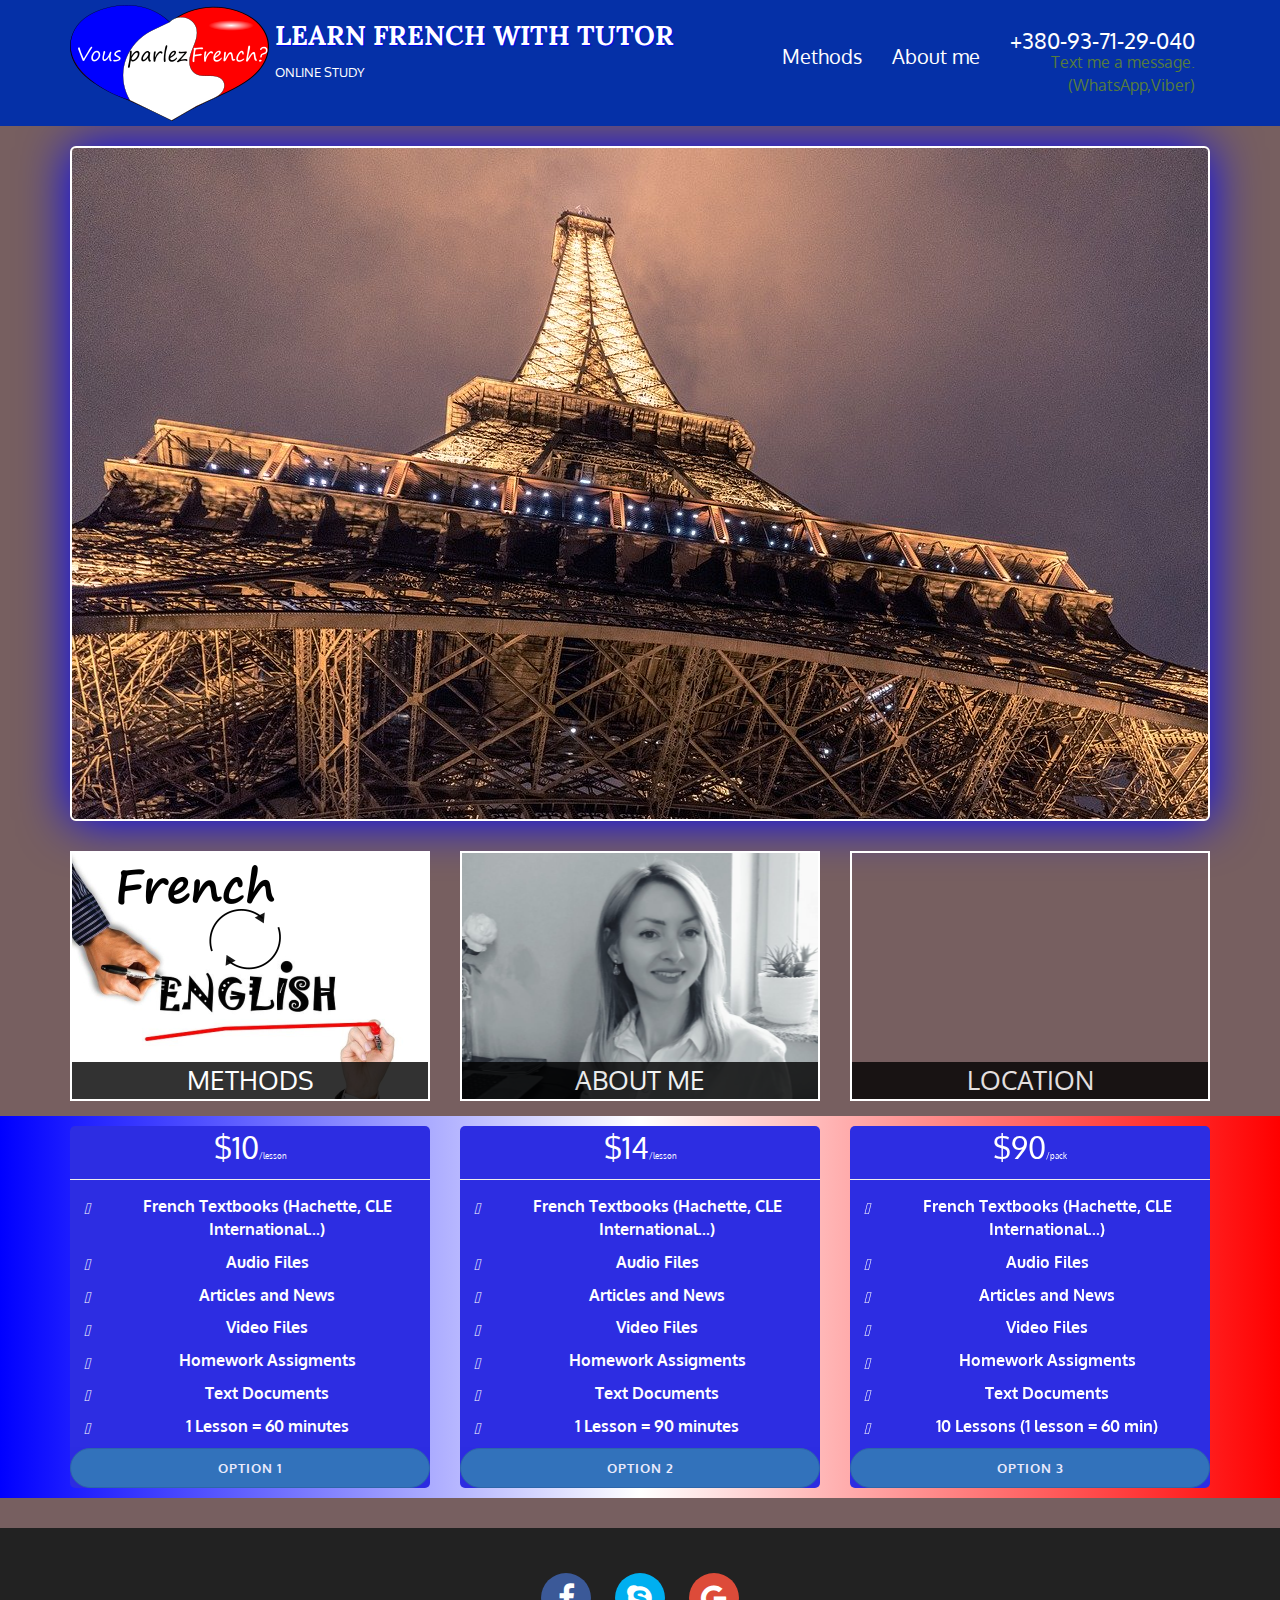
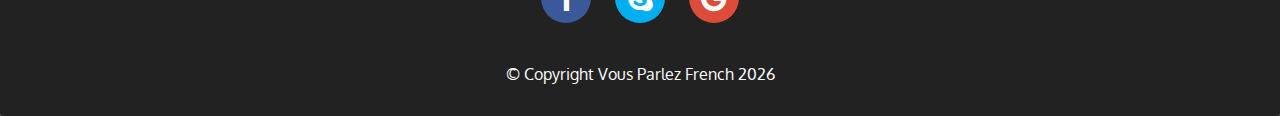
==== commit 325c5fec: "Add files via upload" ====
--- a/index.html
+++ b/index.html
@@ -94,7 +94,7 @@
       <div class="col-lg-4 col-sm-4 col-xs-12">
         <div class="card mb-5 mb-lg-0">
           <div class="price-card-body">
-            <h5 class="card-title text-muted text-uppercase text-center">Option 1</h5>
+            <h5 class="card-title text-muted text-uppercase text-center"></h5>
             <h6 class="card-price text-center">$10<span class="period">/lesson</span></h6>
             <hr>
             <ul class="fa-ul">
@@ -106,7 +106,7 @@
               <li><span class="fa-li"><i class="fas fa-check"></i></span>Text Documents</li>
               <li><span class="fa-li"><i class="fas fa-check"></i></span>1 Lesson = 60 minutes</li>
             </ul>
-            <a href="https://www.facebook.com/profile.php?id=100004658418499" class="btn btn-block btn-primary text-uppercase">Beginner Level</a>
+            <a href="https://www.facebook.com/profile.php?id=100004658418499" class="btn btn-block btn-primary text-uppercase">Option 1</a>
           </div>
         </div>
       </div>
@@ -114,7 +114,7 @@
       <div class="col-lg-4 col-sm-4 col-xs-12">
         <div class="card mb-5 mb-lg-0">
           <div class="price-card-body">
-            <h5 class="card-title text-muted text-uppercase text-center">Option 2</h5>
+            <h5 class="card-title text-muted text-uppercase text-center"></h5>
             <h6 class="card-price text-center">$14<span class="period">/lesson</span></h6>
             <hr>
             <ul class="fa-ul">
@@ -126,7 +126,7 @@
               <li><span class="fa-li"><i class="fas fa-check"></i></span>Text Documents</li>
               <li><span class="fa-li"><i class="fas fa-check"></i></span>1 Lesson = 90 minutes</li>
             </ul>
-            <a href="https://www.facebook.com/profile.php?id=100004658418499" class="btn btn-block btn-primary text-uppercase">Intermediate Level</a>
+            <a href="https://www.facebook.com/profile.php?id=100004658418499" class="btn btn-block btn-primary text-uppercase">Option 2</a>
           </div>
         </div>
       </div>
@@ -134,8 +134,8 @@
       <div class="col-lg-4 col-sm-4 col-xs-12">
         <div class="card mb-5 mb-lg-0">
           <div class="price-card-body">
-            <h5 class="card-title text-muted text-uppercase text-center">Option 3</h5>
-            <h6 class="card-price text-center">$18<span class="period">/lesson</span></h6>
+            <h5 class="card-title text-muted text-uppercase text-center"></h5>
+            <h6 class="card-price text-center">$90<span class="period">/pack</span></h6>
             <hr>
             <ul class="fa-ul">
               <li><span class="fa-li"><i class="fas fa-check"></i></span>French Textbooks (Hachette, CLE International...)</li>
@@ -144,9 +144,9 @@
               <li><span class="fa-li"><i class="fas fa-check"></i></span>Video Files</li>
               <li><span class="fa-li"><i class="fas fa-check"></i></span>Homework Assigments</li>
               <li><span class="fa-li"><i class="fas fa-check"></i></span>Text Documents</li>
-              <li><span class="fa-li"><i class="fas fa-check"></i></span>1 Lesson = 120 minutes</li>
+              <li><span class="fa-li"><i class="fas fa-check"></i></span>10 Lessons (1 lesson = 60 min)</li>
             </ul>
-            <a href="https://www.facebook.com/profile.php?id=100004658418499" class="btn btn-block btn-primary text-uppercase">Advanced Level</a>
+            <a href="https://www.facebook.com/profile.php?id=100004658418499" class="btn btn-block btn-primary text-uppercase">Option 3</a>
           </div>
         </div>
       </div>
--- a/css/styles.css
+++ b/css/styles.css
@@ -241,6 +241,14 @@
   }
 }
 
+#logo-img {
+  background: url('../images/logo_vousparlez_200px.png') no-repeat;
+  width: 200px;
+  height: 116px;
+  margin: 5px 5px 5px 0;
+}
+
+
 /********** Medium devices only **********/
 @media (min-width: 992px) and (max-width: 1199px) {
   /* Header */
@@ -271,6 +279,13 @@
 /********** Small devices only **********/
 @media (min-width: 768px) and (max-width: 991px) {
   /* Home Page */
+  #logo-img {
+    background: url('../images/logo_vousparlez_200px.png') no-repeat;
+    width: 200px;
+    height: 116px;
+    margin: 5px 5px 5px 0;
+  }
+
   .container .jumbotron {
     background: url('../images/paris_1280.jpg') no-repeat;
     height: 432px;
@@ -289,6 +304,13 @@
 /********** Extra small devices only **********/
 @media (max-width: 767px) {
   /* Header */
+  #logo-img {
+    background: url('../images/logo_vousparlez_50px.png') no-repeat;
+    width: 100px;
+    height: 60px;
+    margin: 5px 5px 5px 0;
+  }
+
   .navbar-brand {
     padding-top: 10px;
     height: 80px;
@@ -380,7 +402,7 @@
   /* Header */
   .navbar-brand h1 { 
     padding-top: 5px;
-    font-size: 6vw;
+    font-size: 4vw;
   }
   /* End Header */
   
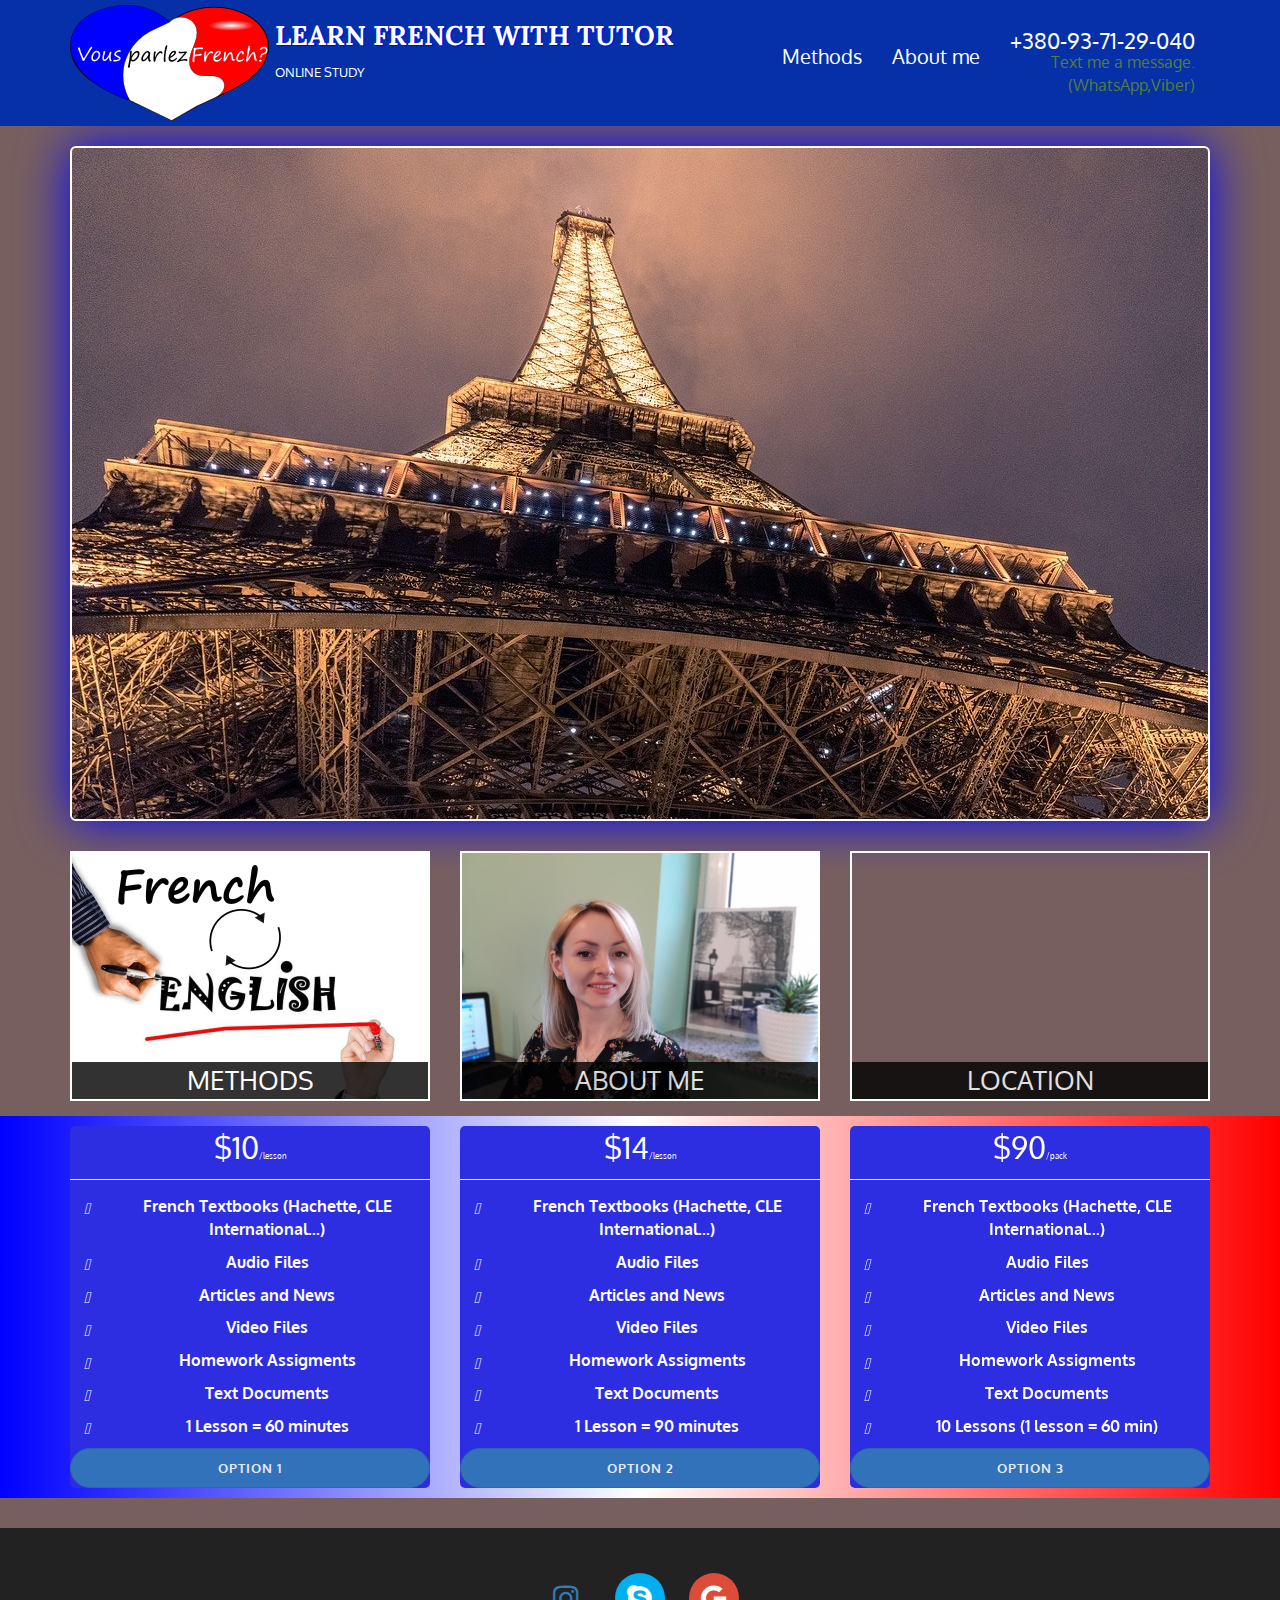
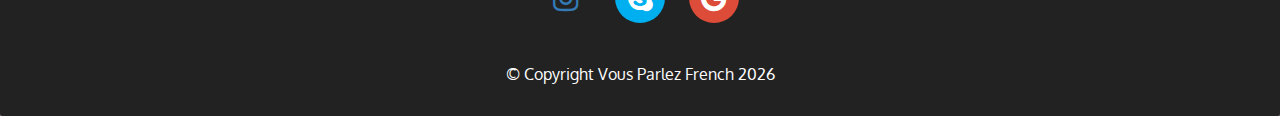
==== commit 0a593d12: "Add files via upload" ====
--- a/index.html
+++ b/index.html
@@ -106,7 +106,7 @@
               <li><span class="fa-li"><i class="fas fa-check"></i></span>Text Documents</li>
               <li><span class="fa-li"><i class="fas fa-check"></i></span>1 Lesson = 60 minutes</li>
             </ul>
-            <a href="https://www.facebook.com/profile.php?id=100004658418499" class="btn btn-block btn-primary text-uppercase">Option 1</a>
+            <a href="https://www.instagram.com/mmademoizzelle/" class="btn btn-block btn-primary text-uppercase">Option 1</a>
           </div>
         </div>
       </div>
@@ -126,7 +126,7 @@
               <li><span class="fa-li"><i class="fas fa-check"></i></span>Text Documents</li>
               <li><span class="fa-li"><i class="fas fa-check"></i></span>1 Lesson = 90 minutes</li>
             </ul>
-            <a href="https://www.facebook.com/profile.php?id=100004658418499" class="btn btn-block btn-primary text-uppercase">Option 2</a>
+            <a href="https://www.instagram.com/mmademoizzelle/" class="btn btn-block btn-primary text-uppercase">Option 2</a>
           </div>
         </div>
       </div>
@@ -146,7 +146,7 @@
               <li><span class="fa-li"><i class="fas fa-check"></i></span>Text Documents</li>
               <li><span class="fa-li"><i class="fas fa-check"></i></span>10 Lessons (1 lesson = 60 min)</li>
             </ul>
-            <a href="https://www.facebook.com/profile.php?id=100004658418499" class="btn btn-block btn-primary text-uppercase">Option 3</a>
+            <a href="https://www.instagram.com/mmademoizzelle/" class="btn btn-block btn-primary text-uppercase">Option 3</a>
           </div>
         </div>
       </div>
@@ -158,7 +158,7 @@
     <div class="container">
       <div class="icons">
         <address>
-      <a href="https://www.facebook.com/profile.php?id=100004658418499"  target="_blank" class="fa fa-facebook"></a>
+      <a href="https://www.instagram.com/mmademoizzelle/"  target="_blank" class="fa fa-instagram"></a>
       <a href="skype:oksana.monana"  target="_blank" class="fa fa-skype"></a>
       <a href="mailto:mmademoisselle@gmail.com"  target="_blank" class="fa fa-google"></a>
     </div>
--- a/css/styles.css
+++ b/css/styles.css
@@ -139,6 +139,7 @@
 #about-me {
   background: url('../images/about-me.png') no-repeat;
   background-position: center;
+
 }
 #methods span, #about-me span, #map-tile span {
   position: absolute;
@@ -205,10 +206,11 @@
   border: 2px solid #3F0C1F; 
   overflow: hidden;
   padding: 0;
-  margin-right: -15px;
+  margin-right: auto;
   margin-left: auto;
   margin-bottom: 20px;
-  max-width: 1250px;
+  max-width: 400px;
+  border-radius: 50%;
 }
 .menu-item-photo div {
   position: absolute;
@@ -219,7 +221,7 @@
   text-align: center;
 }
 .menu-item-description {
-  padding-right: 30px;
+  padding-right: auto;
 }
 h3.menu-item-title {
   margin: 0 0 10px;
@@ -317,7 +319,7 @@
   }
   .navbar-brand h1 { /* Restaurant name */
     padding-top: 10px;
-    font-size: 5vw; /* 1vw = 1% of viewport width */
+    font-size: 4vw; /* 1vw = 1% of viewport width */
   }
   .navbar-brand p {
     font-size: .6em;
@@ -382,7 +384,7 @@
     text-align: center;
   }
   .menu-item-description {
-    text-align: center;;
+    text-align: center;
   }
 }
 
@@ -421,14 +423,11 @@
     width: 100%;
   }
 }
-
   /* End Home page */
+  /********** End of super extra small devices Only :-) (e.g., iPhone 4) **********/
 
   /* about-me page */
-#oksana_story{
-line-height: 32px;   /* within paragraph */
-margin-bottom: 30px; /* between paragraphs */
-}
+
 
   /* end about-me page */
 
@@ -636,4 +635,22 @@
     .pricing .card:hover .btn {
       opacity: 1;
     }
-  }+  }
+
+#intro {
+    height: 100%;
+}
+
+#intro {
+    background: url("/images/1.png") no-repeat center center fixed;
+    -webkit-background-size: cover;
+    -moz-background-size: cover;
+    -o-background-size: cover;
+    background-size: cover;
+}
+
+.btn-secondary {
+  background-color: transparent;
+  border-color: #c60063;
+  color: #c60063;
+}